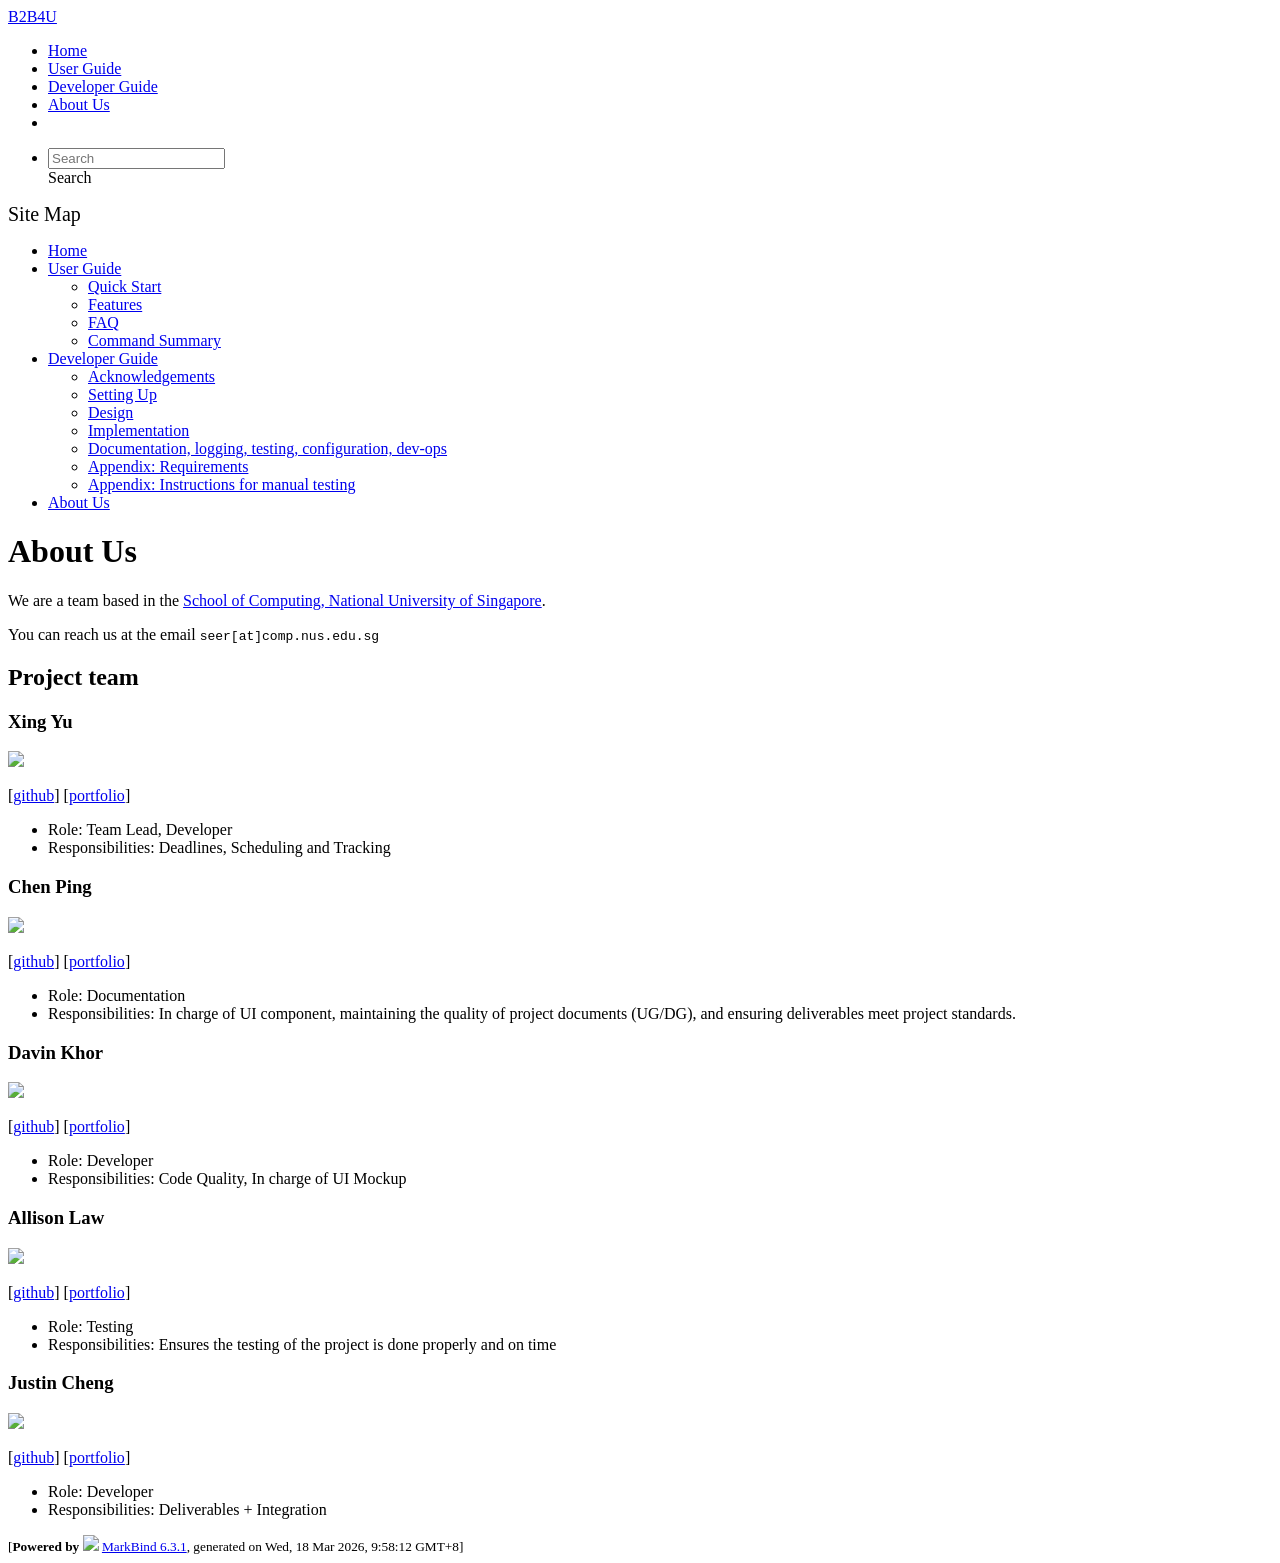
==== AboutUs.html @ acd0f7a3 "deploy: 669b69f3ec782180585a4b74c068ba754129359d" ====
<!DOCTYPE html>
<html>
<head>
    <meta charset="utf-8">
    <meta http-equiv="X-UA-Compatible" content="IE=edge">
    <meta name="generator" content="MarkBind 6.3.1">
    <meta name="viewport" content="width=device-width, initial-scale=1"><title>About Us - Business to Business for You</title> <link rel="stylesheet" href="/tp/markbind/css/bootstrap.min.css"> <link rel="stylesheet" href="/tp/markbind/fontawesome/css/all.min.css"> <link rel="stylesheet" href="/tp/markbind/glyphicons/css/bootstrap-glyphicons.min.css"><link rel="stylesheet" href="/tp/markbind/css/codeblock-light.min.css"><link rel="stylesheet" href="/tp/markbind/css/markbind.min.css"><link rel="stylesheet" href="/tp/plugins/markbind-plugin-anchors/markbind-plugin-anchors.css"><link rel="stylesheet" href="/tp/plugins/markbind-plugin-tree/markbind-plugin-tree.css">
    
  <link rel="stylesheet" href="/tp/stylesheets/main.css">
<link rel="icon" href="/tp/images/SeEduLogo.png"></head>
<script>
  const baseUrl = '/tp'
</script>
<body  data-code-theme="light">
<div id="app"><!--[--><header sticky><div data-v-26aac3dc><nav class="navbar navbar-expand-md d-print-none navbar-dark bg-dark" data-v-26aac3dc><div class="container-fluid" data-v-26aac3dc><div class="navbar-left" data-v-26aac3dc><!--[--><a href="/tp/index.html" title="Home" class="navbar-brand">B2B4U</a><!--]--></div><div class="navbar-default" data-v-26aac3dc><ul class="navbar-nav me-auto mt-2 mt-lg-0" data-v-26aac3dc><!--[--> <li><a href="/tp/index.html" class="nav-link">Home</a></li> <li><a href="/tp/UserGuide.html" class="nav-link">User Guide</a></li> <li><a href="/tp/DeveloperGuide.html" class="nav-link">Developer Guide</a></li> <li><a href="/tp/AboutUs.html" class="nav-link">About Us</a></li> <li><a href="https://github.com/AY2526S2-CS2103T-T08-1/tp" target="_blank" class="nav-link"><span><span aria-hidden="true" class="fab fa-github"></span></span></a></li> <!--]--></ul></div><ul class="navbar-nav navbar-right" data-v-26aac3dc><!--[--><li><form class="navbar-form"><div style="position:relative;" class="dropdown" data-v-00e26d0a><!--[--><input value="" data-bs-toggle="dropdown" type="text" class="form-control" placeholder="Search" autocomplete="off" data-v-00e26d0a><div class="form-control placeholder-div-hidden" data-v-00e26d0a>Search</div><!--]--><ul class="dropdown-menu search-dropdown-menu dropdown-menu-hidden dropdown-menu-end" data-v-00e26d0a><!--[--><!--]--></ul></div></form></li><!--]--></ul></div></nav><div style="display:none;" class="lower-navbar-container" data-v-26aac3dc><!--[--><!----><!----><!--]--></div></div></header> <div id="flex-body"><nav id="site-nav" data-v-6b1b63d2><!--[--><div class="site-nav-top"><div class="fw-bold mb-2" style="font-size:1.25rem;">Site Map</div></div> <div class="nav-component slim-scroll"><div class="site-nav-root"><!--[--><ul class="site-nav-list site-nav-list-root" data-v-6b1b63d2><!--[--><li><div class="site-nav-default-list-item site-nav-list-item-0" onclick="handleSiteNavClick(this)"><a href="/tp/index.html">Home</a></div></li> <li><div class="site-nav-default-list-item site-nav-list-item-0" onclick="handleSiteNavClick(this)"><a href="/tp/UserGuide.html">User Guide</a> <div class="site-nav-dropdown-btn-container"><i class="site-nav-dropdown-btn-icon site-nav-rotate-icon" onclick="handleSiteNavClick(this.parentNode.parentNode, false); event.stopPropagation();"><span class="glyphicon glyphicon-menu-down" aria-hidden="true"></span></i></div></div><ul class="site-nav-dropdown-container site-nav-dropdown-container-open site-nav-list"><li><div class="site-nav-default-list-item site-nav-list-item-1" onclick="handleSiteNavClick(this)"><a href="/tp/UserGuide.html#quick-start">Quick Start</a></div></li> <li><div class="site-nav-default-list-item site-nav-list-item-1" onclick="handleSiteNavClick(this)"><a href="/tp/UserGuide.html#features">Features</a></div></li> <li><div class="site-nav-default-list-item site-nav-list-item-1" onclick="handleSiteNavClick(this)"><a href="/tp/UserGuide.html#faq">FAQ</a></div></li> <li><div class="site-nav-default-list-item site-nav-list-item-1" onclick="handleSiteNavClick(this)"><a href="/tp/UserGuide.html#faq">Command Summary</a></div></li></ul></li> <li><div class="site-nav-default-list-item site-nav-list-item-0" onclick="handleSiteNavClick(this)"><a href="/tp/DeveloperGuide.html">Developer Guide</a> <div class="site-nav-dropdown-btn-container"><i class="site-nav-dropdown-btn-icon site-nav-rotate-icon" onclick="handleSiteNavClick(this.parentNode.parentNode, false); event.stopPropagation();"><span class="glyphicon glyphicon-menu-down" aria-hidden="true"></span></i></div></div><ul class="site-nav-dropdown-container site-nav-dropdown-container-open site-nav-list"><li><div class="site-nav-default-list-item site-nav-list-item-1" onclick="handleSiteNavClick(this)"><a href="/tp/DeveloperGuide.html#acknowledgements">Acknowledgements</a></div></li> <li><div class="site-nav-default-list-item site-nav-list-item-1" onclick="handleSiteNavClick(this)"><a href="/tp/DeveloperGuide.html#setting-up-getting-started">Setting Up</a></div></li> <li><div class="site-nav-default-list-item site-nav-list-item-1" onclick="handleSiteNavClick(this)"><a href="/tp/DeveloperGuide.html#design">Design</a></div></li> <li><div class="site-nav-default-list-item site-nav-list-item-1" onclick="handleSiteNavClick(this)"><a href="/tp/DeveloperGuide.html#implementation">Implementation</a></div></li> <li><div class="site-nav-default-list-item site-nav-list-item-1" onclick="handleSiteNavClick(this)"><a href="/tp/DeveloperGuide.html#documentation-logging-testing-configuration-dev-ops">Documentation, logging, testing, configuration, dev-ops</a></div></li> <li><div class="site-nav-default-list-item site-nav-list-item-1" onclick="handleSiteNavClick(this)"><a href="/tp/DeveloperGuide.html#appendix-requirements">Appendix: Requirements</a></div></li> <li><div class="site-nav-default-list-item site-nav-list-item-1" onclick="handleSiteNavClick(this)"><a href="/tp/DeveloperGuide.html#appendix-instructions-for-manual-testing">Appendix: Instructions for manual testing</a></div></li></ul></li> <li><div class="site-nav-default-list-item site-nav-list-item-0" onclick="handleSiteNavClick(this)"><a href="/tp/AboutUs.html">About Us</a></div></li><!--]--><!--v-if--></ul><!--]--></div></div><!--]--><!--v-if--></nav> <div id="content-wrapper"><h1 id="about-us">About Us<a class="fa fa-anchor" href="#about-us" onclick="event.stopPropagation()"></a></h1> <p>We are a team based in the <a href="http://www.comp.nus.edu.sg">School of Computing, National University of Singapore</a>.</p> <p>You can reach us at the email <code class="hljs inline no-lang">seer[at]comp.nus.edu.sg</code></p> <h2 id="project-team">Project team<a class="fa fa-anchor" href="#project-team" onclick="event.stopPropagation()"></a></h2> <h3 id="xing-yu">Xing Yu<a class="fa fa-anchor" href="#xing-yu" onclick="event.stopPropagation()"></a></h3> <img src="/tp/images/cxyu629.png" width="200px"> <p>[<a href="https://github.com/cxyu629">github</a>]
[<a href="/tp/team/johndoe.html">portfolio</a>]</p> <ul><li>Role: Team Lead, Developer</li> <li>Responsibilities: Deadlines, Scheduling and Tracking</li></ul> <h3 id="chen-ping">Chen Ping<a class="fa fa-anchor" href="#chen-ping" onclick="event.stopPropagation()"></a></h3> <img src="/tp/images/p12010304.png" width="200px"> <p>[<a href="http://github.com/p12010304">github</a>]
[<a href="/tp/team/johndoe.html">portfolio</a>]</p> <ul><li>Role: Documentation</li> <li>Responsibilities: In charge of UI component, maintaining the quality of project documents (UG/DG), and ensuring deliverables meet project standards.</li></ul> <h3 id="davin-khor">Davin Khor<a class="fa fa-anchor" href="#davin-khor" onclick="event.stopPropagation()"></a></h3> <img src="/tp/images/deltaminor.png" width="200px"> <p>[<a href="http://github.com/deltaMinor">github</a>] [<a href="/tp/team/johndoe.html">portfolio</a>]</p> <ul><li>Role: Developer</li> <li>Responsibilities: Code Quality, In charge of UI Mockup</li></ul> <h3 id="allison-law">Allison Law<a class="fa fa-anchor" href="#allison-law" onclick="event.stopPropagation()"></a></h3> <img src="/tp/images/allisonllx.png" width="200px"> <p>[<a href="http://github.com/allisonllx">github</a>]
[<a href="/tp/team/allisonllx.html">portfolio</a>]</p> <ul><li>Role: Testing</li> <li>Responsibilities: Ensures the testing of the project is done properly and on time</li></ul> <h3 id="justin-cheng">Justin Cheng<a class="fa fa-anchor" href="#justin-cheng" onclick="event.stopPropagation()"></a></h3> <img src="/tp/images/justatin555.png" width="200px"> <p>[<a href="http://github.com/justatin555">github</a>]
[<a href="/tp/team/johndoe.html">portfolio</a>]</p> <ul><li>Role: Developer</li> <li>Responsibilities: Deliverables + Integration</li></ul></div> <nav id="page-nav" data-v-6b1b63d2><!--[--><div class="nav-component slim-scroll"></div><!--]--><!--v-if--></nav> <div class="scroll-top-button fa-lg d-print-none" style="display:none;bottom:2%;right:2%;position:fixed;" aria-hidden="true"><!--[--><i class="fas fa-arrow-circle-up"></i><!--]--></div></div> <footer><div class="text-center"><small>[<span><strong>Powered by</strong></span> <img src="https://markbind.org/favicon.ico" width="30"> <a href="https://markbind.org/">MarkBind 6.3.1</a>, generated on Wed, 18 Mar 2026, 9:58:12 GMT+8]</small></div></footer><!--]--></div>
</body><script src="/tp/markbind/js/bootstrap-utility.min.js"></script>
<script src="/tp/markbind/js/polyfill.min.js"></script>
<script src="/tp/markbind/js/vue.global.prod.min.js"></script>
<script src="/tp/markbind/js/markbind.min.js"></script>
<script src="AboutUs.page-vue-render.js"></script>
<script>
  MarkBind.setupWithSearch()
</script>
</html>
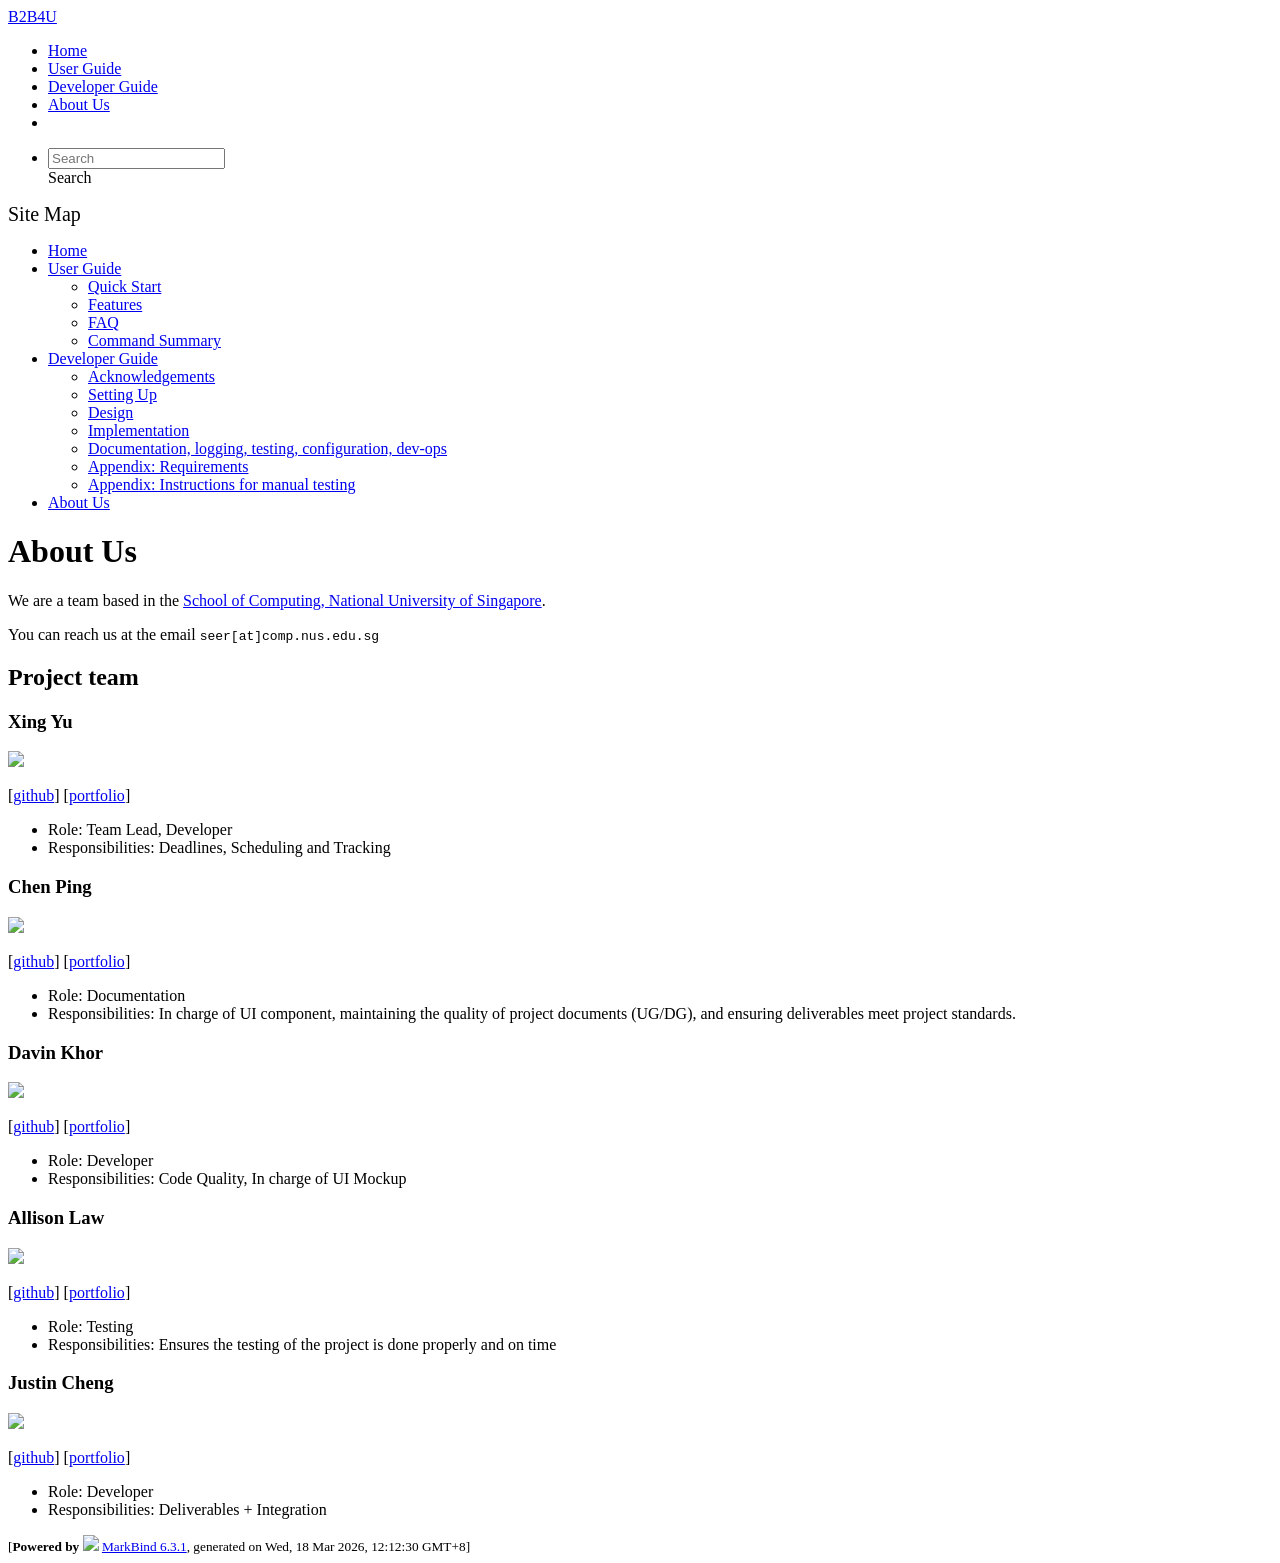
==== commit 3a06ee42: "deploy: ad5921738648cc626a7193fadbf5f97f0efd3b60" ====
--- a/AboutUs.html
+++ b/AboutUs.html
@@ -16,7 +16,7 @@
 [<a href="/tp/team/johndoe.html">portfolio</a>]</p> <ul><li>Role: Team Lead, Developer</li> <li>Responsibilities: Deadlines, Scheduling and Tracking</li></ul> <h3 id="chen-ping">Chen Ping<a class="fa fa-anchor" href="#chen-ping" onclick="event.stopPropagation()"></a></h3> <img src="/tp/images/p12010304.png" width="200px"> <p>[<a href="http://github.com/p12010304">github</a>]
 [<a href="/tp/team/johndoe.html">portfolio</a>]</p> <ul><li>Role: Documentation</li> <li>Responsibilities: In charge of UI component, maintaining the quality of project documents (UG/DG), and ensuring deliverables meet project standards.</li></ul> <h3 id="davin-khor">Davin Khor<a class="fa fa-anchor" href="#davin-khor" onclick="event.stopPropagation()"></a></h3> <img src="/tp/images/deltaminor.png" width="200px"> <p>[<a href="http://github.com/deltaMinor">github</a>] [<a href="/tp/team/johndoe.html">portfolio</a>]</p> <ul><li>Role: Developer</li> <li>Responsibilities: Code Quality, In charge of UI Mockup</li></ul> <h3 id="allison-law">Allison Law<a class="fa fa-anchor" href="#allison-law" onclick="event.stopPropagation()"></a></h3> <img src="/tp/images/allisonllx.png" width="200px"> <p>[<a href="http://github.com/allisonllx">github</a>]
 [<a href="/tp/team/allisonllx.html">portfolio</a>]</p> <ul><li>Role: Testing</li> <li>Responsibilities: Ensures the testing of the project is done properly and on time</li></ul> <h3 id="justin-cheng">Justin Cheng<a class="fa fa-anchor" href="#justin-cheng" onclick="event.stopPropagation()"></a></h3> <img src="/tp/images/justatin555.png" width="200px"> <p>[<a href="http://github.com/justatin555">github</a>]
-[<a href="/tp/team/johndoe.html">portfolio</a>]</p> <ul><li>Role: Developer</li> <li>Responsibilities: Deliverables + Integration</li></ul></div> <nav id="page-nav" data-v-6b1b63d2><!--[--><div class="nav-component slim-scroll"></div><!--]--><!--v-if--></nav> <div class="scroll-top-button fa-lg d-print-none" style="display:none;bottom:2%;right:2%;position:fixed;" aria-hidden="true"><!--[--><i class="fas fa-arrow-circle-up"></i><!--]--></div></div> <footer><div class="text-center"><small>[<span><strong>Powered by</strong></span> <img src="https://markbind.org/favicon.ico" width="30"> <a href="https://markbind.org/">MarkBind 6.3.1</a>, generated on Wed, 18 Mar 2026, 9:58:12 GMT+8]</small></div></footer><!--]--></div>
+[<a href="/tp/team/johndoe.html">portfolio</a>]</p> <ul><li>Role: Developer</li> <li>Responsibilities: Deliverables + Integration</li></ul></div> <nav id="page-nav" data-v-6b1b63d2><!--[--><div class="nav-component slim-scroll"></div><!--]--><!--v-if--></nav> <div class="scroll-top-button fa-lg d-print-none" style="display:none;bottom:2%;right:2%;position:fixed;" aria-hidden="true"><!--[--><i class="fas fa-arrow-circle-up"></i><!--]--></div></div> <footer><div class="text-center"><small>[<span><strong>Powered by</strong></span> <img src="https://markbind.org/favicon.ico" width="30"> <a href="https://markbind.org/">MarkBind 6.3.1</a>, generated on Wed, 18 Mar 2026, 12:12:30 GMT+8]</small></div></footer><!--]--></div>
 </body><script src="/tp/markbind/js/bootstrap-utility.min.js"></script>
 <script src="/tp/markbind/js/polyfill.min.js"></script>
 <script src="/tp/markbind/js/vue.global.prod.min.js"></script>
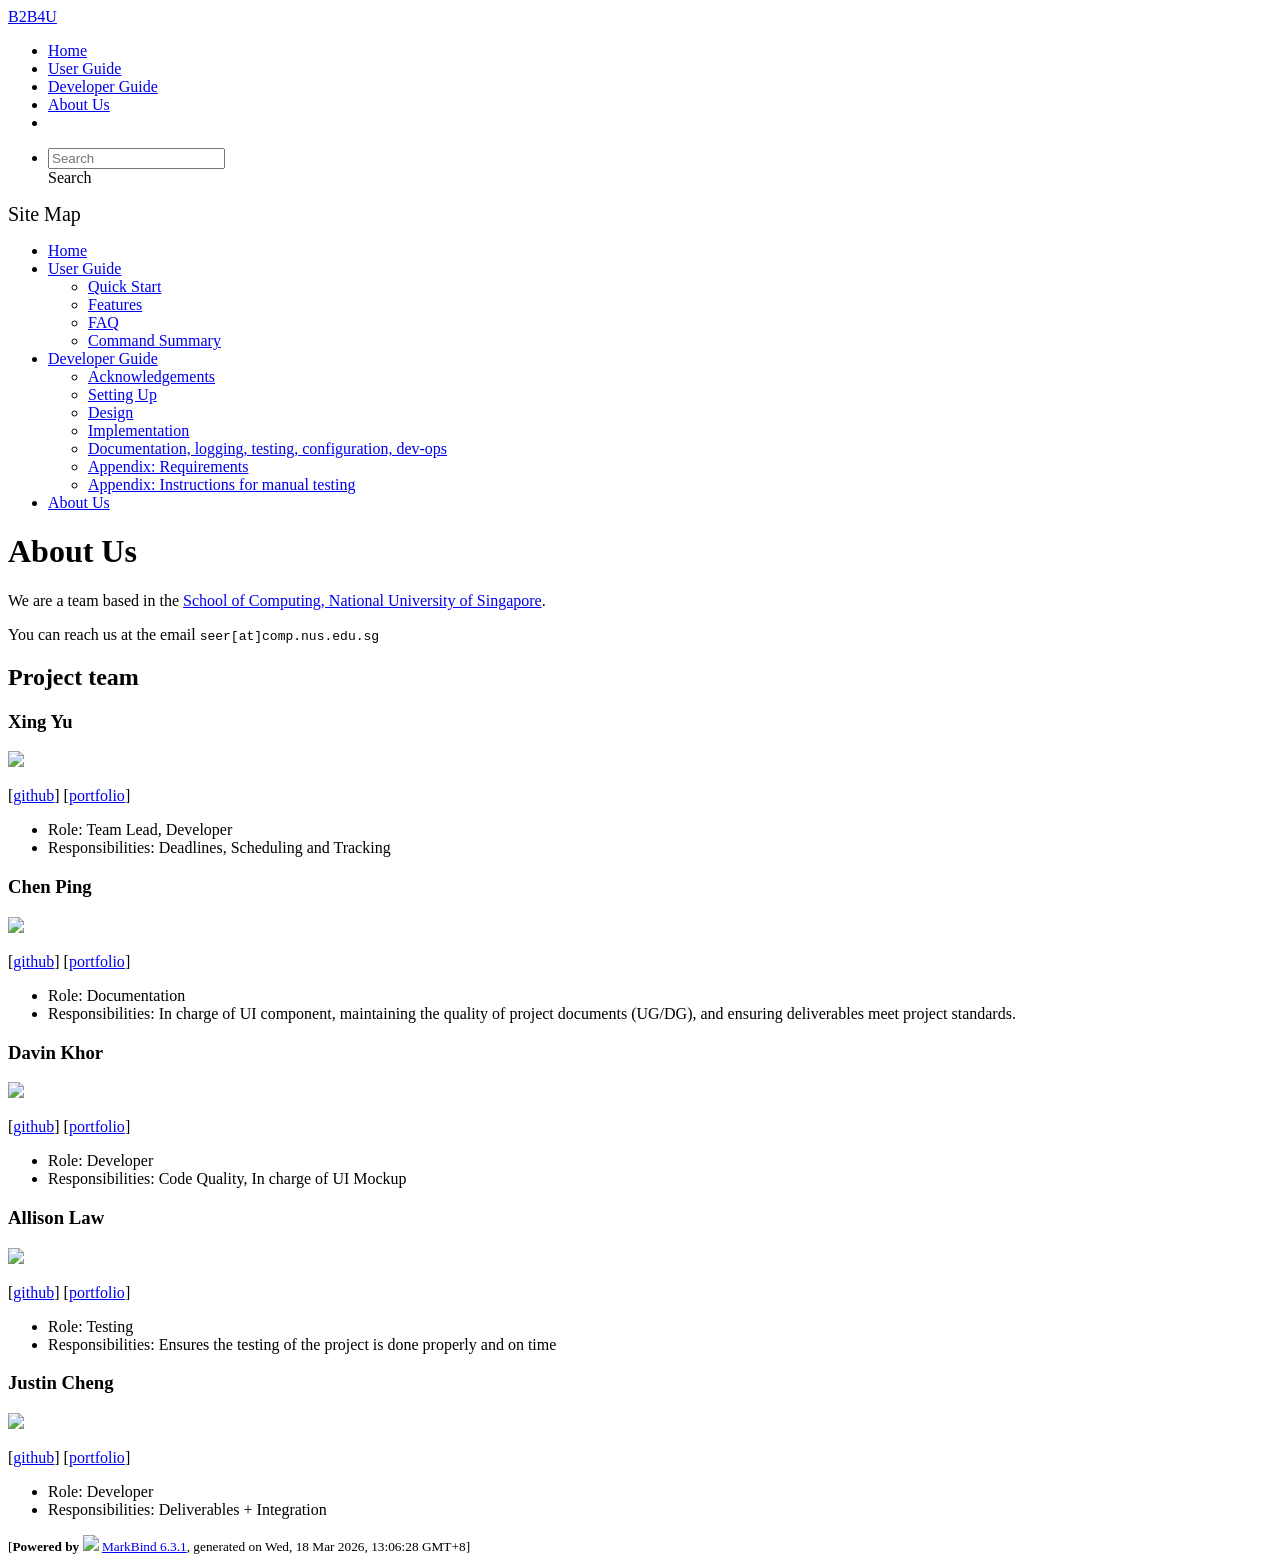
==== commit 7bf1c701: "deploy: f3a8afb585e01ed3a88102aab38d79e657e2bcf8" ====
--- a/AboutUs.html
+++ b/AboutUs.html
@@ -16,7 +16,7 @@
 [<a href="/tp/team/johndoe.html">portfolio</a>]</p> <ul><li>Role: Team Lead, Developer</li> <li>Responsibilities: Deadlines, Scheduling and Tracking</li></ul> <h3 id="chen-ping">Chen Ping<a class="fa fa-anchor" href="#chen-ping" onclick="event.stopPropagation()"></a></h3> <img src="/tp/images/p12010304.png" width="200px"> <p>[<a href="http://github.com/p12010304">github</a>]
 [<a href="/tp/team/johndoe.html">portfolio</a>]</p> <ul><li>Role: Documentation</li> <li>Responsibilities: In charge of UI component, maintaining the quality of project documents (UG/DG), and ensuring deliverables meet project standards.</li></ul> <h3 id="davin-khor">Davin Khor<a class="fa fa-anchor" href="#davin-khor" onclick="event.stopPropagation()"></a></h3> <img src="/tp/images/deltaminor.png" width="200px"> <p>[<a href="http://github.com/deltaMinor">github</a>] [<a href="/tp/team/johndoe.html">portfolio</a>]</p> <ul><li>Role: Developer</li> <li>Responsibilities: Code Quality, In charge of UI Mockup</li></ul> <h3 id="allison-law">Allison Law<a class="fa fa-anchor" href="#allison-law" onclick="event.stopPropagation()"></a></h3> <img src="/tp/images/allisonllx.png" width="200px"> <p>[<a href="http://github.com/allisonllx">github</a>]
 [<a href="/tp/team/allisonllx.html">portfolio</a>]</p> <ul><li>Role: Testing</li> <li>Responsibilities: Ensures the testing of the project is done properly and on time</li></ul> <h3 id="justin-cheng">Justin Cheng<a class="fa fa-anchor" href="#justin-cheng" onclick="event.stopPropagation()"></a></h3> <img src="/tp/images/justatin555.png" width="200px"> <p>[<a href="http://github.com/justatin555">github</a>]
-[<a href="/tp/team/johndoe.html">portfolio</a>]</p> <ul><li>Role: Developer</li> <li>Responsibilities: Deliverables + Integration</li></ul></div> <nav id="page-nav" data-v-6b1b63d2><!--[--><div class="nav-component slim-scroll"></div><!--]--><!--v-if--></nav> <div class="scroll-top-button fa-lg d-print-none" style="display:none;bottom:2%;right:2%;position:fixed;" aria-hidden="true"><!--[--><i class="fas fa-arrow-circle-up"></i><!--]--></div></div> <footer><div class="text-center"><small>[<span><strong>Powered by</strong></span> <img src="https://markbind.org/favicon.ico" width="30"> <a href="https://markbind.org/">MarkBind 6.3.1</a>, generated on Wed, 18 Mar 2026, 12:12:30 GMT+8]</small></div></footer><!--]--></div>
+[<a href="/tp/team/johndoe.html">portfolio</a>]</p> <ul><li>Role: Developer</li> <li>Responsibilities: Deliverables + Integration</li></ul></div> <nav id="page-nav" data-v-6b1b63d2><!--[--><div class="nav-component slim-scroll"></div><!--]--><!--v-if--></nav> <div class="scroll-top-button fa-lg d-print-none" style="display:none;bottom:2%;right:2%;position:fixed;" aria-hidden="true"><!--[--><i class="fas fa-arrow-circle-up"></i><!--]--></div></div> <footer><div class="text-center"><small>[<span><strong>Powered by</strong></span> <img src="https://markbind.org/favicon.ico" width="30"> <a href="https://markbind.org/">MarkBind 6.3.1</a>, generated on Wed, 18 Mar 2026, 13:06:28 GMT+8]</small></div></footer><!--]--></div>
 </body><script src="/tp/markbind/js/bootstrap-utility.min.js"></script>
 <script src="/tp/markbind/js/polyfill.min.js"></script>
 <script src="/tp/markbind/js/vue.global.prod.min.js"></script>
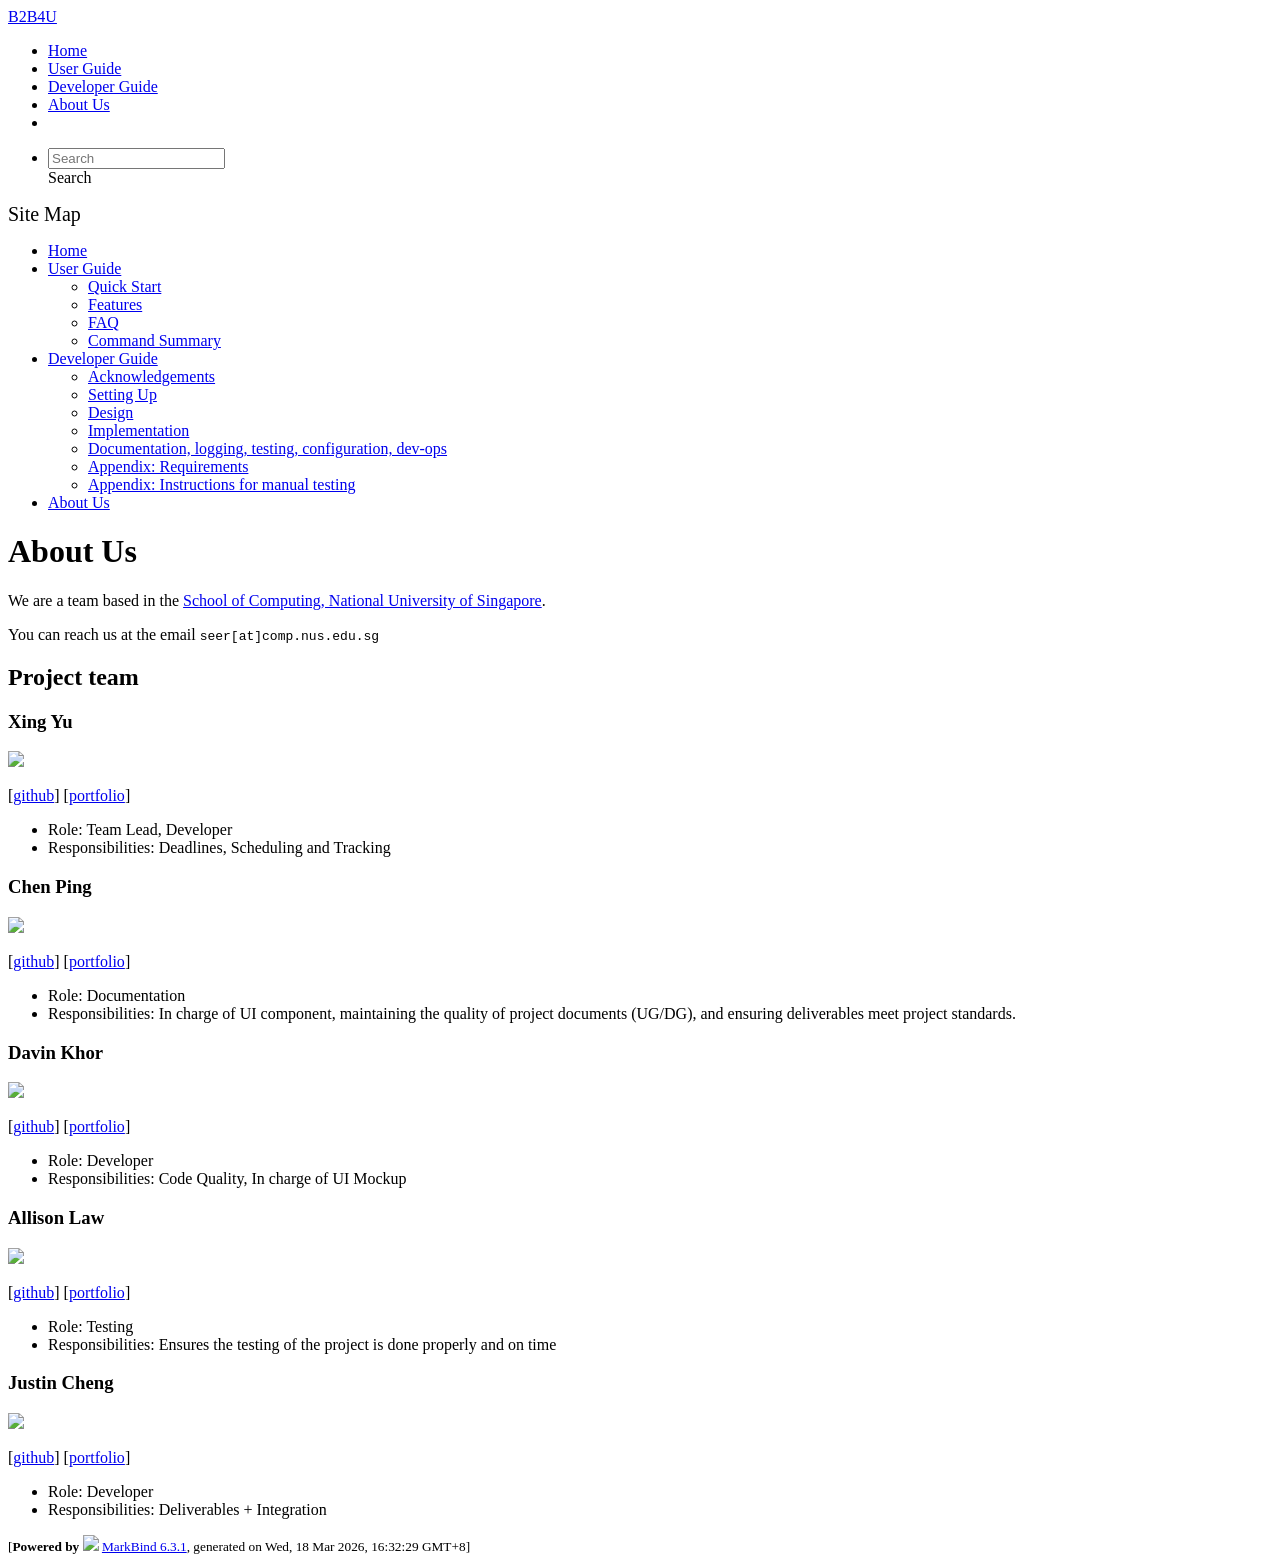
==== commit 7599d72e: "deploy: 5229b60de69a907cb3d7cd08b9047d3c5f70cefc" ====
--- a/AboutUs.html
+++ b/AboutUs.html
@@ -16,7 +16,7 @@
 [<a href="/tp/team/johndoe.html">portfolio</a>]</p> <ul><li>Role: Team Lead, Developer</li> <li>Responsibilities: Deadlines, Scheduling and Tracking</li></ul> <h3 id="chen-ping">Chen Ping<a class="fa fa-anchor" href="#chen-ping" onclick="event.stopPropagation()"></a></h3> <img src="/tp/images/p12010304.png" width="200px"> <p>[<a href="http://github.com/p12010304">github</a>]
 [<a href="/tp/team/johndoe.html">portfolio</a>]</p> <ul><li>Role: Documentation</li> <li>Responsibilities: In charge of UI component, maintaining the quality of project documents (UG/DG), and ensuring deliverables meet project standards.</li></ul> <h3 id="davin-khor">Davin Khor<a class="fa fa-anchor" href="#davin-khor" onclick="event.stopPropagation()"></a></h3> <img src="/tp/images/deltaminor.png" width="200px"> <p>[<a href="http://github.com/deltaMinor">github</a>] [<a href="/tp/team/johndoe.html">portfolio</a>]</p> <ul><li>Role: Developer</li> <li>Responsibilities: Code Quality, In charge of UI Mockup</li></ul> <h3 id="allison-law">Allison Law<a class="fa fa-anchor" href="#allison-law" onclick="event.stopPropagation()"></a></h3> <img src="/tp/images/allisonllx.png" width="200px"> <p>[<a href="http://github.com/allisonllx">github</a>]
 [<a href="/tp/team/allisonllx.html">portfolio</a>]</p> <ul><li>Role: Testing</li> <li>Responsibilities: Ensures the testing of the project is done properly and on time</li></ul> <h3 id="justin-cheng">Justin Cheng<a class="fa fa-anchor" href="#justin-cheng" onclick="event.stopPropagation()"></a></h3> <img src="/tp/images/justatin555.png" width="200px"> <p>[<a href="http://github.com/justatin555">github</a>]
-[<a href="/tp/team/johndoe.html">portfolio</a>]</p> <ul><li>Role: Developer</li> <li>Responsibilities: Deliverables + Integration</li></ul></div> <nav id="page-nav" data-v-6b1b63d2><!--[--><div class="nav-component slim-scroll"></div><!--]--><!--v-if--></nav> <div class="scroll-top-button fa-lg d-print-none" style="display:none;bottom:2%;right:2%;position:fixed;" aria-hidden="true"><!--[--><i class="fas fa-arrow-circle-up"></i><!--]--></div></div> <footer><div class="text-center"><small>[<span><strong>Powered by</strong></span> <img src="https://markbind.org/favicon.ico" width="30"> <a href="https://markbind.org/">MarkBind 6.3.1</a>, generated on Wed, 18 Mar 2026, 13:06:28 GMT+8]</small></div></footer><!--]--></div>
+[<a href="/tp/team/johndoe.html">portfolio</a>]</p> <ul><li>Role: Developer</li> <li>Responsibilities: Deliverables + Integration</li></ul></div> <nav id="page-nav" data-v-6b1b63d2><!--[--><div class="nav-component slim-scroll"></div><!--]--><!--v-if--></nav> <div class="scroll-top-button fa-lg d-print-none" style="display:none;bottom:2%;right:2%;position:fixed;" aria-hidden="true"><!--[--><i class="fas fa-arrow-circle-up"></i><!--]--></div></div> <footer><div class="text-center"><small>[<span><strong>Powered by</strong></span> <img src="https://markbind.org/favicon.ico" width="30"> <a href="https://markbind.org/">MarkBind 6.3.1</a>, generated on Wed, 18 Mar 2026, 16:32:29 GMT+8]</small></div></footer><!--]--></div>
 </body><script src="/tp/markbind/js/bootstrap-utility.min.js"></script>
 <script src="/tp/markbind/js/polyfill.min.js"></script>
 <script src="/tp/markbind/js/vue.global.prod.min.js"></script>
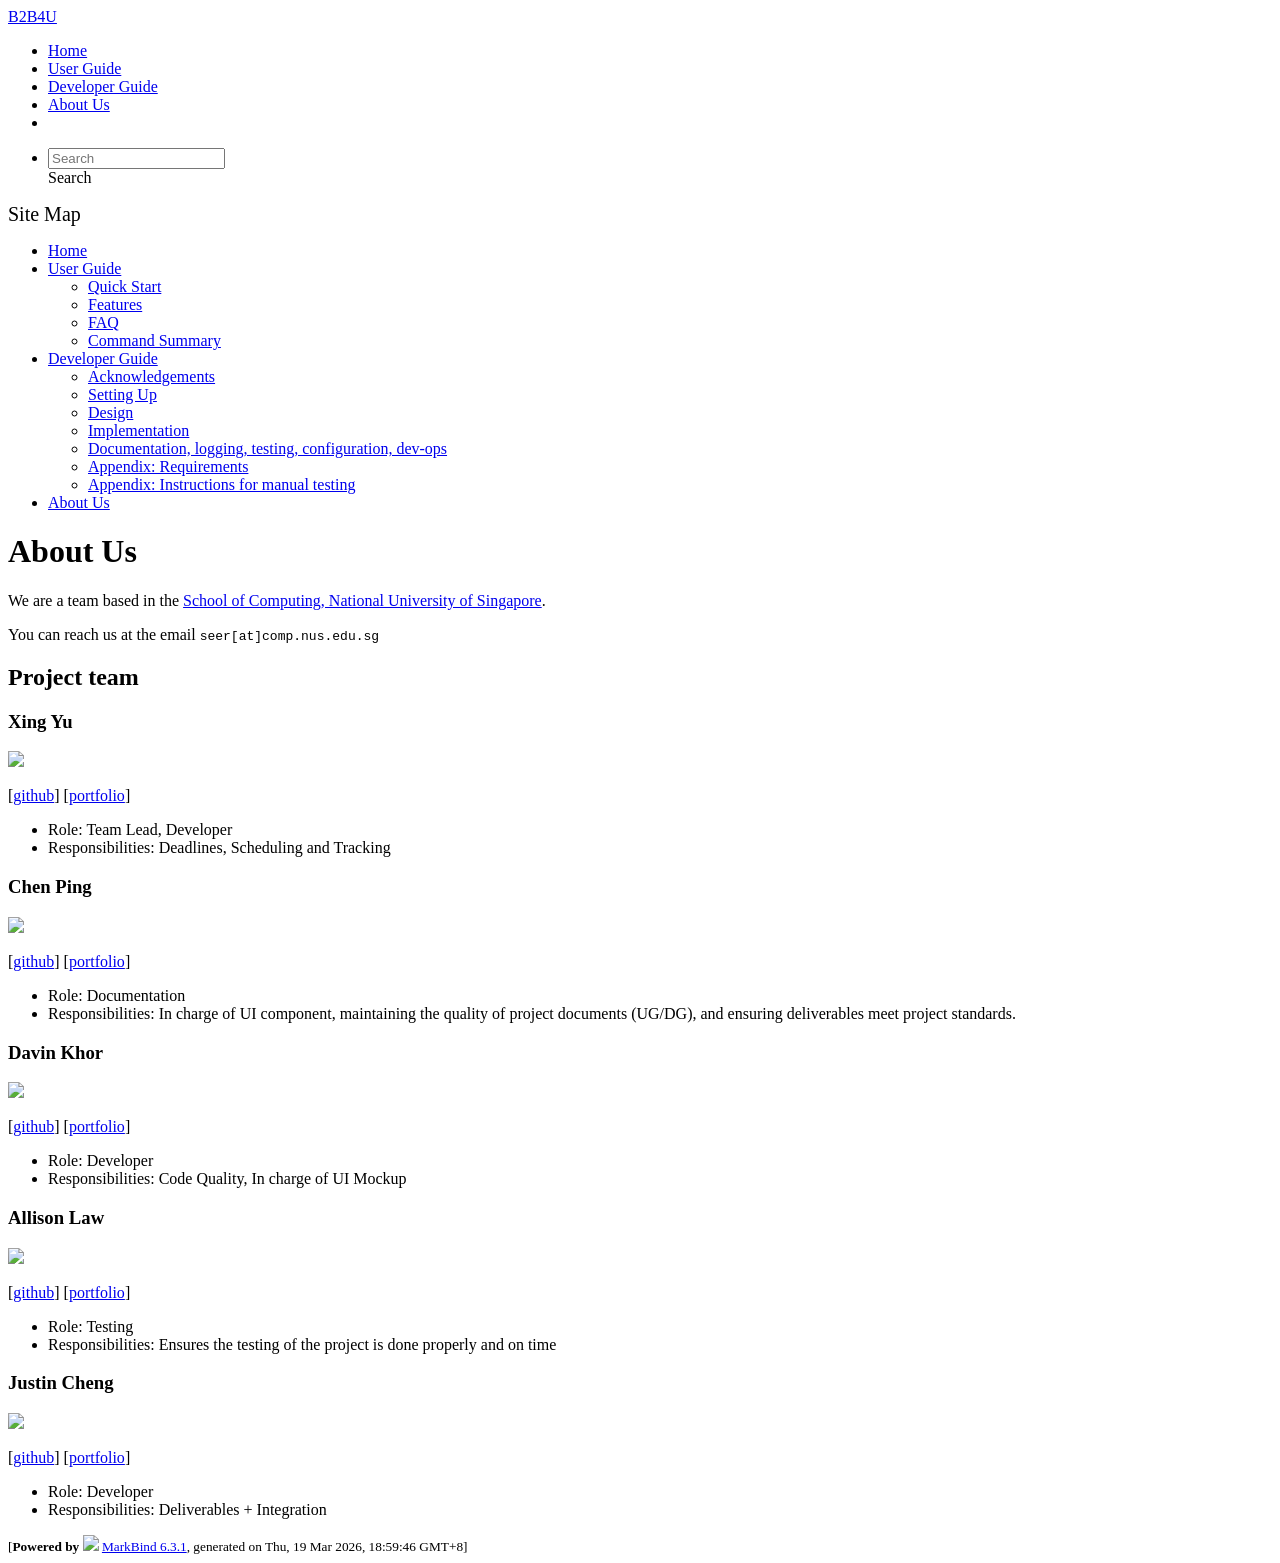
==== commit e7fb0e8b: "deploy: d0e3c7272d83f443c886103573b73748a9238f5b" ====
--- a/AboutUs.html
+++ b/AboutUs.html
@@ -16,7 +16,7 @@
 [<a href="/tp/team/johndoe.html">portfolio</a>]</p> <ul><li>Role: Team Lead, Developer</li> <li>Responsibilities: Deadlines, Scheduling and Tracking</li></ul> <h3 id="chen-ping">Chen Ping<a class="fa fa-anchor" href="#chen-ping" onclick="event.stopPropagation()"></a></h3> <img src="/tp/images/p12010304.png" width="200px"> <p>[<a href="http://github.com/p12010304">github</a>]
 [<a href="/tp/team/johndoe.html">portfolio</a>]</p> <ul><li>Role: Documentation</li> <li>Responsibilities: In charge of UI component, maintaining the quality of project documents (UG/DG), and ensuring deliverables meet project standards.</li></ul> <h3 id="davin-khor">Davin Khor<a class="fa fa-anchor" href="#davin-khor" onclick="event.stopPropagation()"></a></h3> <img src="/tp/images/deltaminor.png" width="200px"> <p>[<a href="http://github.com/deltaMinor">github</a>] [<a href="/tp/team/johndoe.html">portfolio</a>]</p> <ul><li>Role: Developer</li> <li>Responsibilities: Code Quality, In charge of UI Mockup</li></ul> <h3 id="allison-law">Allison Law<a class="fa fa-anchor" href="#allison-law" onclick="event.stopPropagation()"></a></h3> <img src="/tp/images/allisonllx.png" width="200px"> <p>[<a href="http://github.com/allisonllx">github</a>]
 [<a href="/tp/team/allisonllx.html">portfolio</a>]</p> <ul><li>Role: Testing</li> <li>Responsibilities: Ensures the testing of the project is done properly and on time</li></ul> <h3 id="justin-cheng">Justin Cheng<a class="fa fa-anchor" href="#justin-cheng" onclick="event.stopPropagation()"></a></h3> <img src="/tp/images/justatin555.png" width="200px"> <p>[<a href="http://github.com/justatin555">github</a>]
-[<a href="/tp/team/johndoe.html">portfolio</a>]</p> <ul><li>Role: Developer</li> <li>Responsibilities: Deliverables + Integration</li></ul></div> <nav id="page-nav" data-v-6b1b63d2><!--[--><div class="nav-component slim-scroll"></div><!--]--><!--v-if--></nav> <div class="scroll-top-button fa-lg d-print-none" style="display:none;bottom:2%;right:2%;position:fixed;" aria-hidden="true"><!--[--><i class="fas fa-arrow-circle-up"></i><!--]--></div></div> <footer><div class="text-center"><small>[<span><strong>Powered by</strong></span> <img src="https://markbind.org/favicon.ico" width="30"> <a href="https://markbind.org/">MarkBind 6.3.1</a>, generated on Wed, 18 Mar 2026, 16:32:29 GMT+8]</small></div></footer><!--]--></div>
+[<a href="/tp/team/johndoe.html">portfolio</a>]</p> <ul><li>Role: Developer</li> <li>Responsibilities: Deliverables + Integration</li></ul></div> <nav id="page-nav" data-v-6b1b63d2><!--[--><div class="nav-component slim-scroll"></div><!--]--><!--v-if--></nav> <div class="scroll-top-button fa-lg d-print-none" style="display:none;bottom:2%;right:2%;position:fixed;" aria-hidden="true"><!--[--><i class="fas fa-arrow-circle-up"></i><!--]--></div></div> <footer><div class="text-center"><small>[<span><strong>Powered by</strong></span> <img src="https://markbind.org/favicon.ico" width="30"> <a href="https://markbind.org/">MarkBind 6.3.1</a>, generated on Thu, 19 Mar 2026, 18:59:46 GMT+8]</small></div></footer><!--]--></div>
 </body><script src="/tp/markbind/js/bootstrap-utility.min.js"></script>
 <script src="/tp/markbind/js/polyfill.min.js"></script>
 <script src="/tp/markbind/js/vue.global.prod.min.js"></script>
